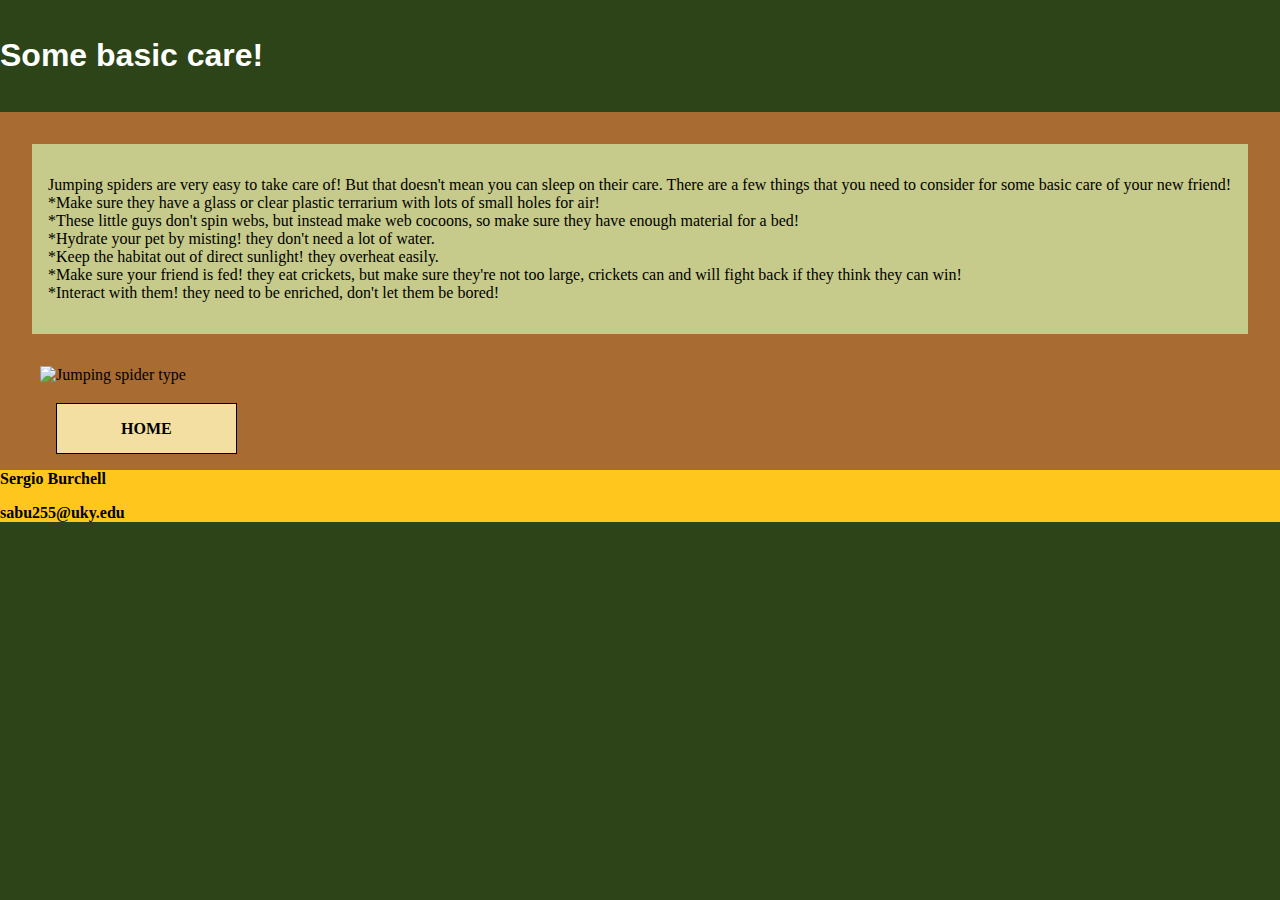
==== basic.html @ 247cf17f "Update basic.html" ====
<!DOCTYPE html>
<html lang="en">
    <head>
    <meta charset="utf-8">
    <meta name="viewport" content="width=device-width, initial-scale=1.0">
    <title>Some basic care</title>
    
  <style>
      
      html {
font-size: 100%;
  background-color: #2c4418
}

body {
  padding: 0;
  margin: 0;
  background-color: #a86b32;
  font-family: times-new-roman;
  }

    .wrapper{
  background-color: #ad3d0c;
  margin: 2em 2em 2em 2em;
        display: grid;
    
}

header {
background-color: #2c4418;
  color: #fff;
  padding: 1em 0em 1em 0em;
  font-family: sans-serif;
}

      
      caption {
      font-size: 1.5rem;
      padding: 10px;
      }
      
      thead {
        background-color: brown;
        color: white;
        font-weight: bold;
        border-top: 1px solid black;
        border-bottom: 1px solid black;
      }
      
      
    nav ul {
  list-style-type: none;
        margin-top: 20px;
}

nav ul li {
  
  
    padding: 1em 1em 1em 1em;
      font-weight: bold;
    margin-top: 20px;
}

nav ul li a {
  color: #000;
  text-transform: uppercase;
  text-decoration: none;
    margin-top: 20px;
}

nav ul li a:hover {
color: #000;
text-transform: uppercase;
  text-decoration: none;
}

nav ul li:nth-child(1) a {
  background-color: #f3dfa2;
  border: 1px solid #000;
  padding: 1em 4em 1em 4em;
  font-weight: bold;
}  

    
  footer {
  background-color: #ffc71e;
  
    font-weight: bold;
} 
#main_article {
  background-color: #c6ca8a;
  padding: 1em 1em 1em 1em;
}


</style>
        
<script type="application/ld+json">
      {
        "@context": "https://schema.org/",
        "@type": "WebPage",
        "url": "https://serabcam.github.io/web2022/basic.html",
        "name": "Jumping spider care project",
        "creator": "Sergio Burchell and Karla Rodriguez",
        "about": "A small website about the care of jumping spiders!",
        "inLanguage": "en"
      }
      </script>
        
        
        
     
    </head>
<body>
   <header>
    <h1>Some basic care!</h1>
</header> 

<div class="wrapper">
  <section id="primary">
    <article id="main_article">
    <p>Jumping spiders are very easy to take care of! But that doesn't mean you can sleep on their care. There are a few things that you need to consider for some basic care of your new friend! <br /> *Make sure they have a glass or clear plastic terrarium with lots of small holes for air! <br /> *These little guys don't spin webs, but instead make web cocoons, so make sure they have enough material for a bed!<br />*Hydrate your pet by misting! they don't need a lot of water.<br />*Keep the habitat out of direct sunlight! they overheat easily.<br />*Make sure your friend is fed! they eat crickets, but make sure they're not too large, crickets can and will fight back if they think they can win!<br />*Interact with them! they need to be enriched, don't let them be bored!</p>
</article></section></div>
    
    <figure id="main_fig">
      <img src="images/containerL.jpg" srcset="images/containers.jpg 1024w, images/jumpspids.jpg 320w" sizes="(min-width: 36em) 33.3vw,
            100vw" alt="Jumping spider type" title="Jumping spider of species">
      </figure>
  
    <nav>
      <ul>
      <li><a href="index.html">Home</a></li> 
      </ul>

     </nav>
    
        <footer>
    <p>Sergio Burchell</p>
    <p>sabu255@uky.edu</p>
    </footer>
</body></html>
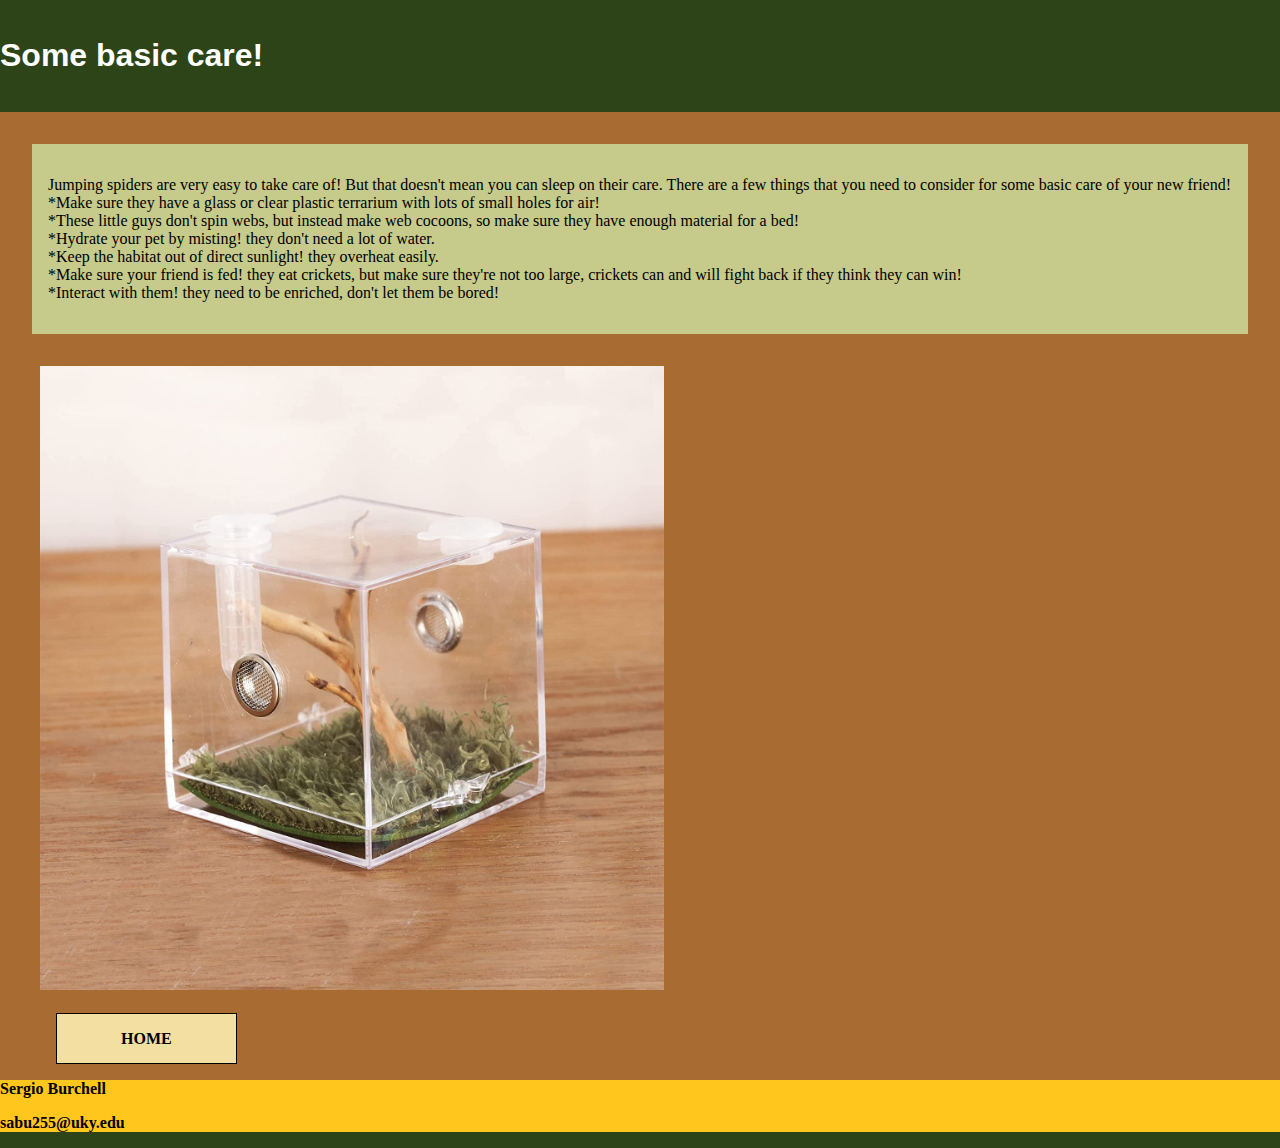
==== commit 0a29c377: "Update basic.html" ====
--- a/basic.html
+++ b/basic.html
@@ -124,7 +124,7 @@
     
     <figure id="main_fig">
       <img src="images/containerL.jpg" srcset="images/containers.jpg 1024w, images/jumpspids.jpg 320w" sizes="(min-width: 36em) 33.3vw,
-            100vw" alt="Jumping spider type" title="Jumping spider of species">
+            100vw" alt="Home" title="Home">
       </figure>
   
     <nav>
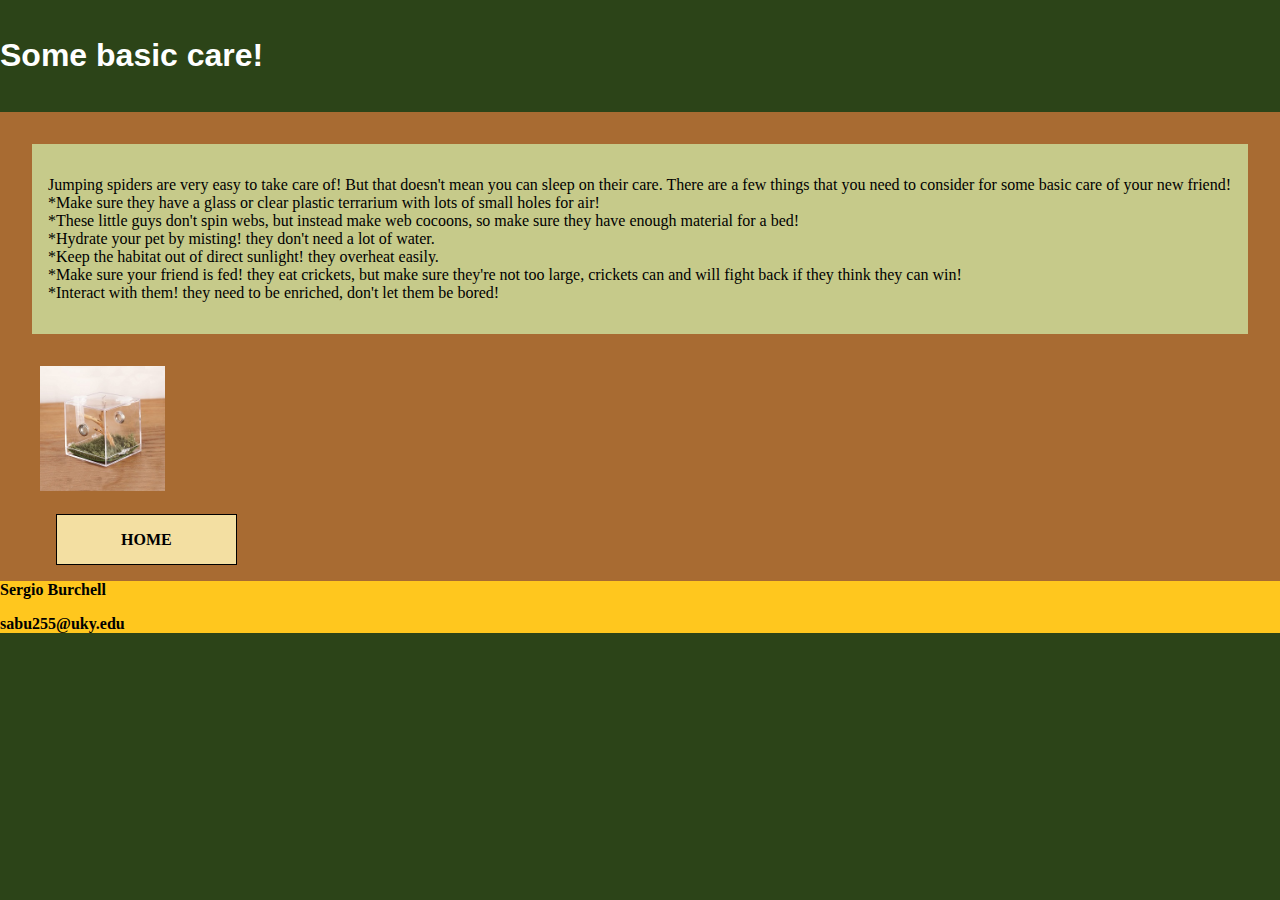
==== commit 12927ece: "Update basic.html" ====
--- a/basic.html
+++ b/basic.html
@@ -123,7 +123,7 @@
 </article></section></div>
     
     <figure id="main_fig">
-      <img src="images/containerL.jpg" srcset="images/containers.jpg 1024w, images/jumpspids.jpg 320w" sizes="(min-width: 36em) 33.3vw,
+      <img src="images/containerL.jpg" srcset="images/containers.jpg 1024w, images/jumpspids.jpg 320w" sizes="(min-width: 16em) 33.3vw,
             100vw" alt="Home" title="Home">
       </figure>
   
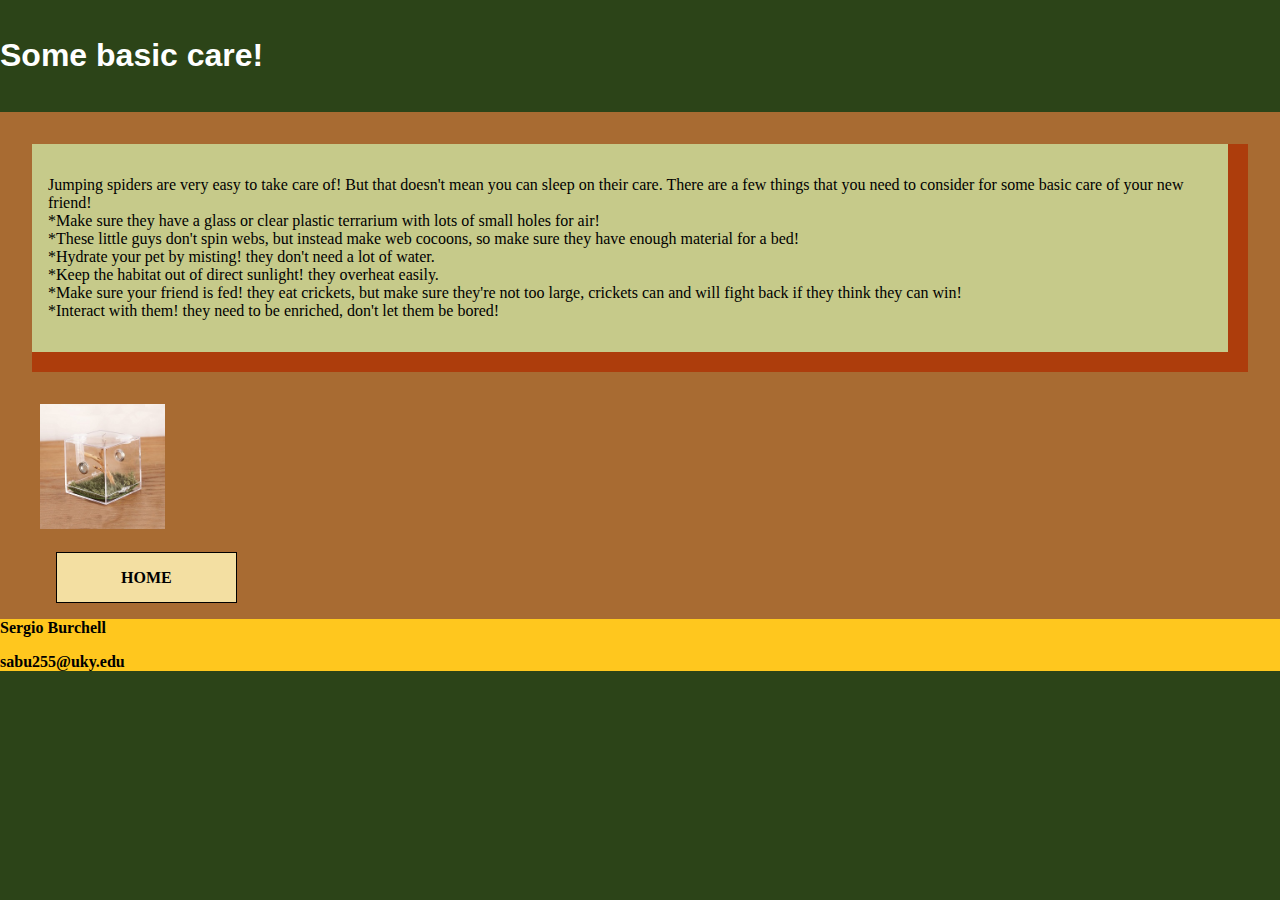
==== commit 90cf765a: "Update basic.html" ====
--- a/basic.html
+++ b/basic.html
@@ -22,7 +22,19 @@
     .wrapper{
   background-color: #ad3d0c;
   margin: 2em 2em 2em 2em;
-        display: grid;
+    display: grid;
+
+  grid-template-areas:
+    "header header header"
+    "nav content side"
+    "footer";
+
+  grid-template-columns: auto 1fr auto;
+  grid-template-rows: auto 1fr auto;
+  grid-gap: 10px;
+
+  height: auto;
+        
     
 }
 
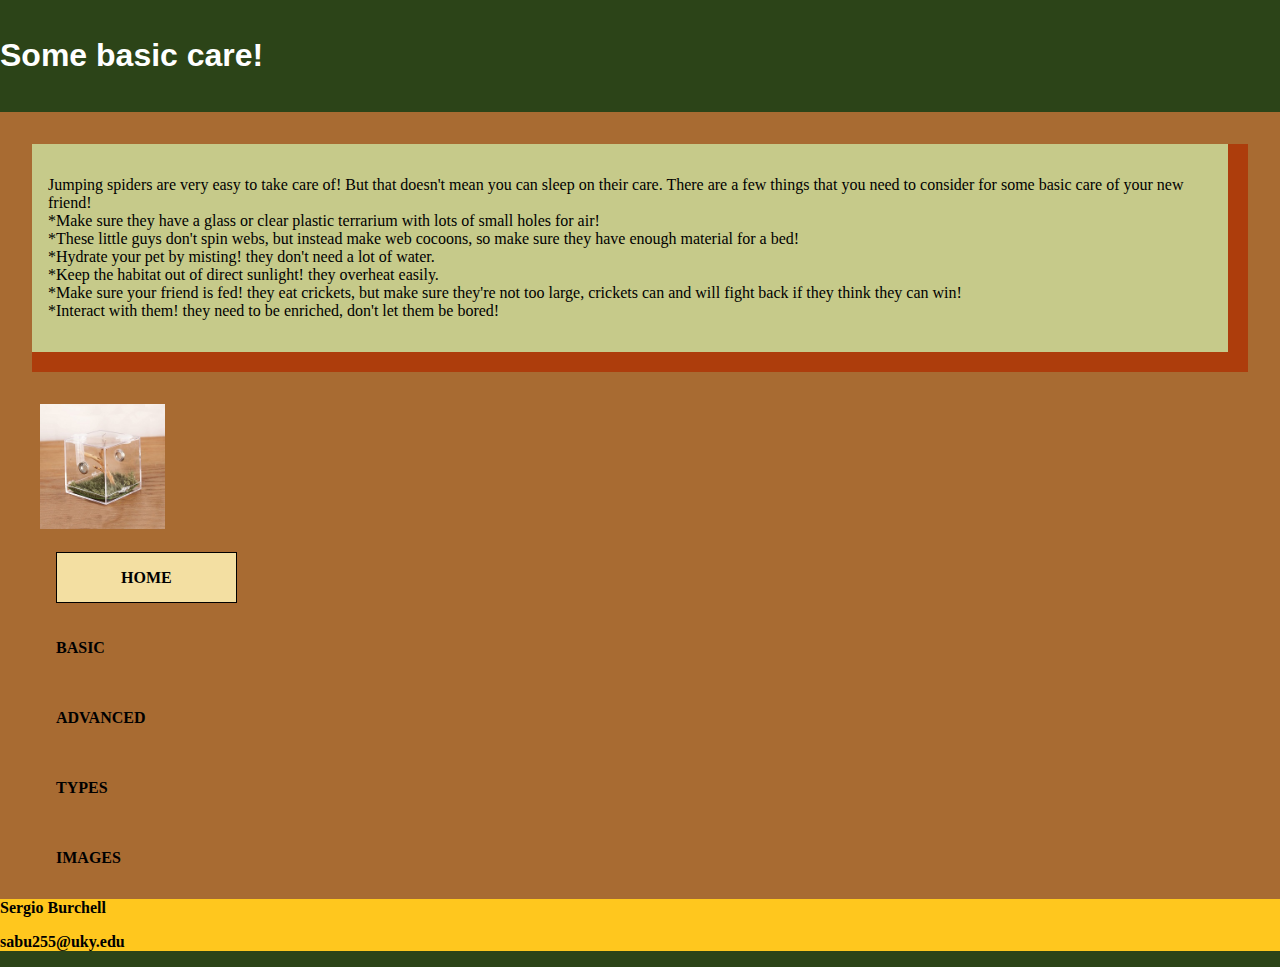
==== commit 774d92ae: "Update basic.html" ====
--- a/basic.html
+++ b/basic.html
@@ -141,7 +141,12 @@
   
     <nav>
       <ul>
-      <li><a href="index.html">Home</a></li> 
+      <li><a href="index.html">Home</a></li>
+      <li><a href="basic.html">Basic</a></li> 
+          <li><a href="advanced.html">Advanced</a></li>
+          <li><a href="types.html">types</a></li> 
+          <li><a href="images.html">images</a></li> 
+          
       </ul>
 
      </nav>
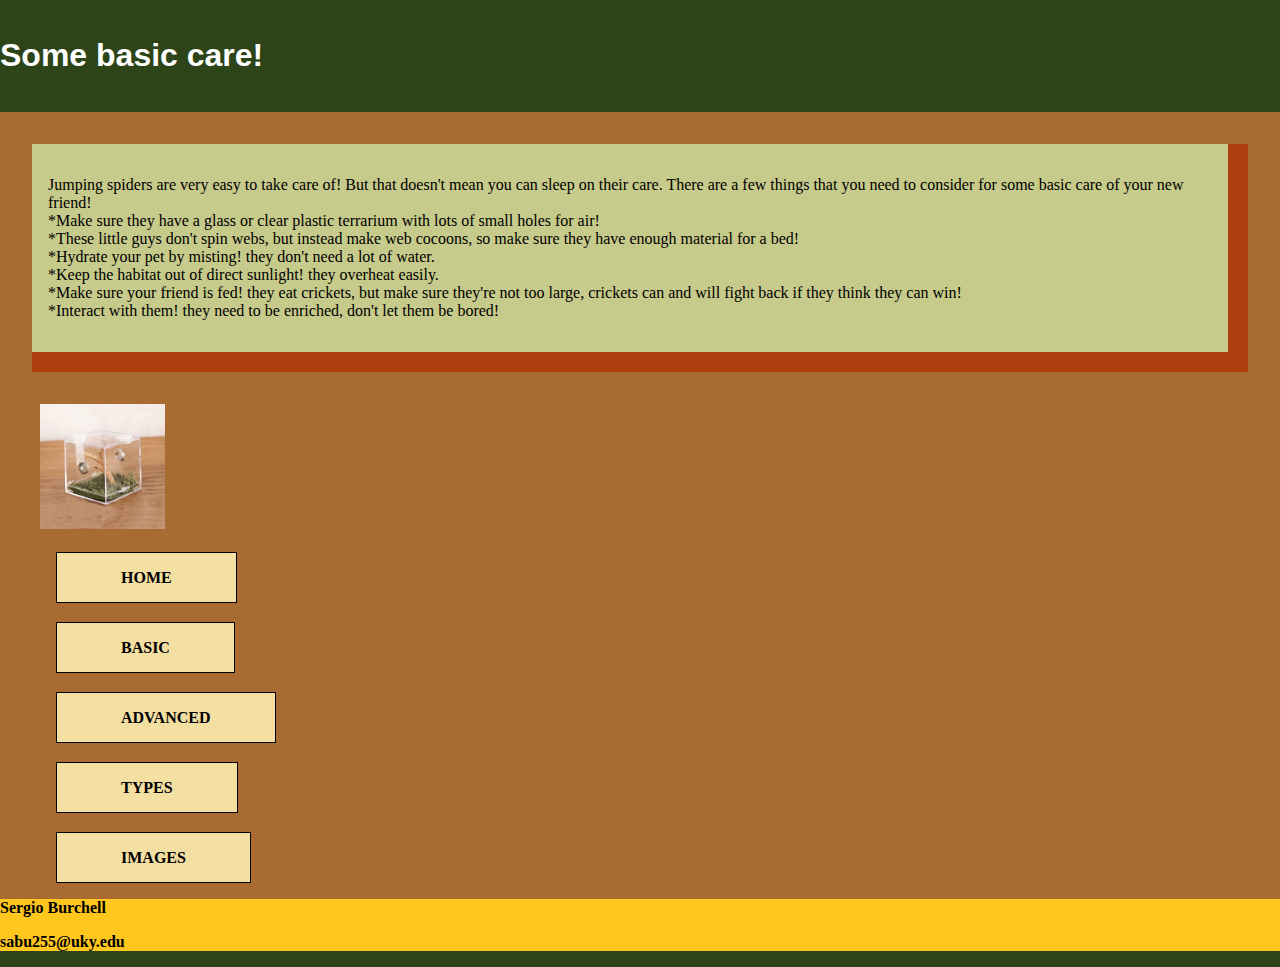
==== commit fbe4ff8e: "Update basic.html" ====
--- a/basic.html
+++ b/basic.html
@@ -91,7 +91,43 @@
   border: 1px solid #000;
   padding: 1em 4em 1em 4em;
   font-weight: bold;
+} 
+      
+ nav ul li:nth-child(1) a {
+  background-color: #f3dfa2;
+  border: 1px solid #000;
+  padding: 1em 4em 1em 4em;
+  font-weight: bold;
 }  
+
+    nav ul li:nth-child(2) a {
+  background-color: #f3dfa2;
+  border: 1px solid #000;
+  padding: 1em 4em 1em 4em;
+  font-weight: bold;
+}
+
+nav ul li:nth-child(3) a {
+  background-color: #f3dfa2;
+  border: 1px solid #000;
+  padding: 1em 4em 1em 4em;
+  font-weight: bold;
+}
+
+    nav ul li:nth-child(4) a {
+  background-color: #f3dfa2;
+  border: 1px solid #000;
+  padding: 1em 4em 1em 4em;
+  font-weight: bold;
+}
+
+    nav ul li:nth-child(5) a {
+  background-color: #f3dfa2;
+  border: 1px solid #000;
+  padding: 1em 4em 1em 4em;
+  font-weight: bold;
+}     
+      
 
     
   footer {
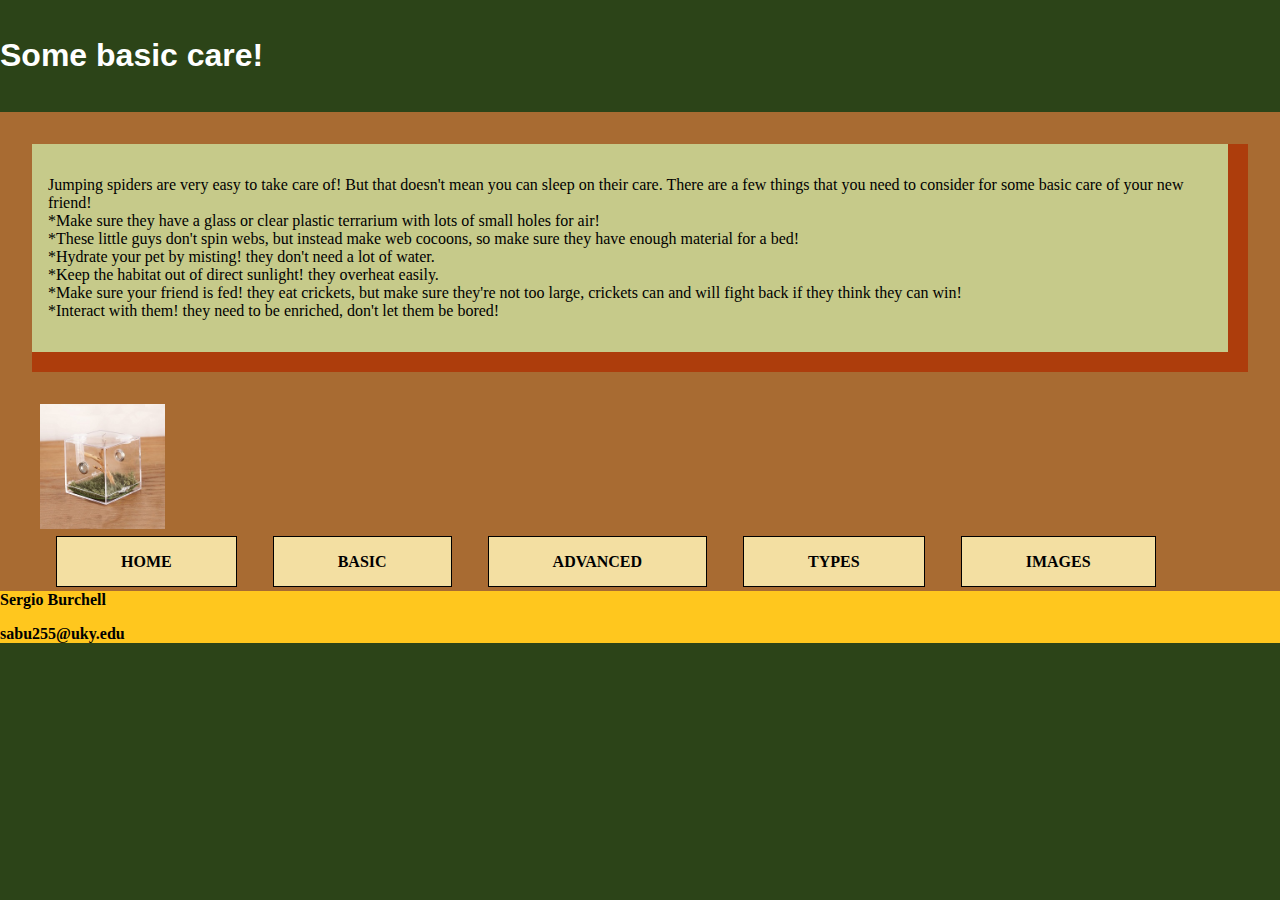
==== commit 70f4491d: "Update basic.html" ====
--- a/basic.html
+++ b/basic.html
@@ -63,11 +63,12 @@
     nav ul {
   list-style-type: none;
         margin-top: 20px;
+        margin-bottom: 20px;
 }
 
 nav ul li {
   
-  
+  display: inline;
     padding: 1em 1em 1em 1em;
       font-weight: bold;
     margin-top: 20px;
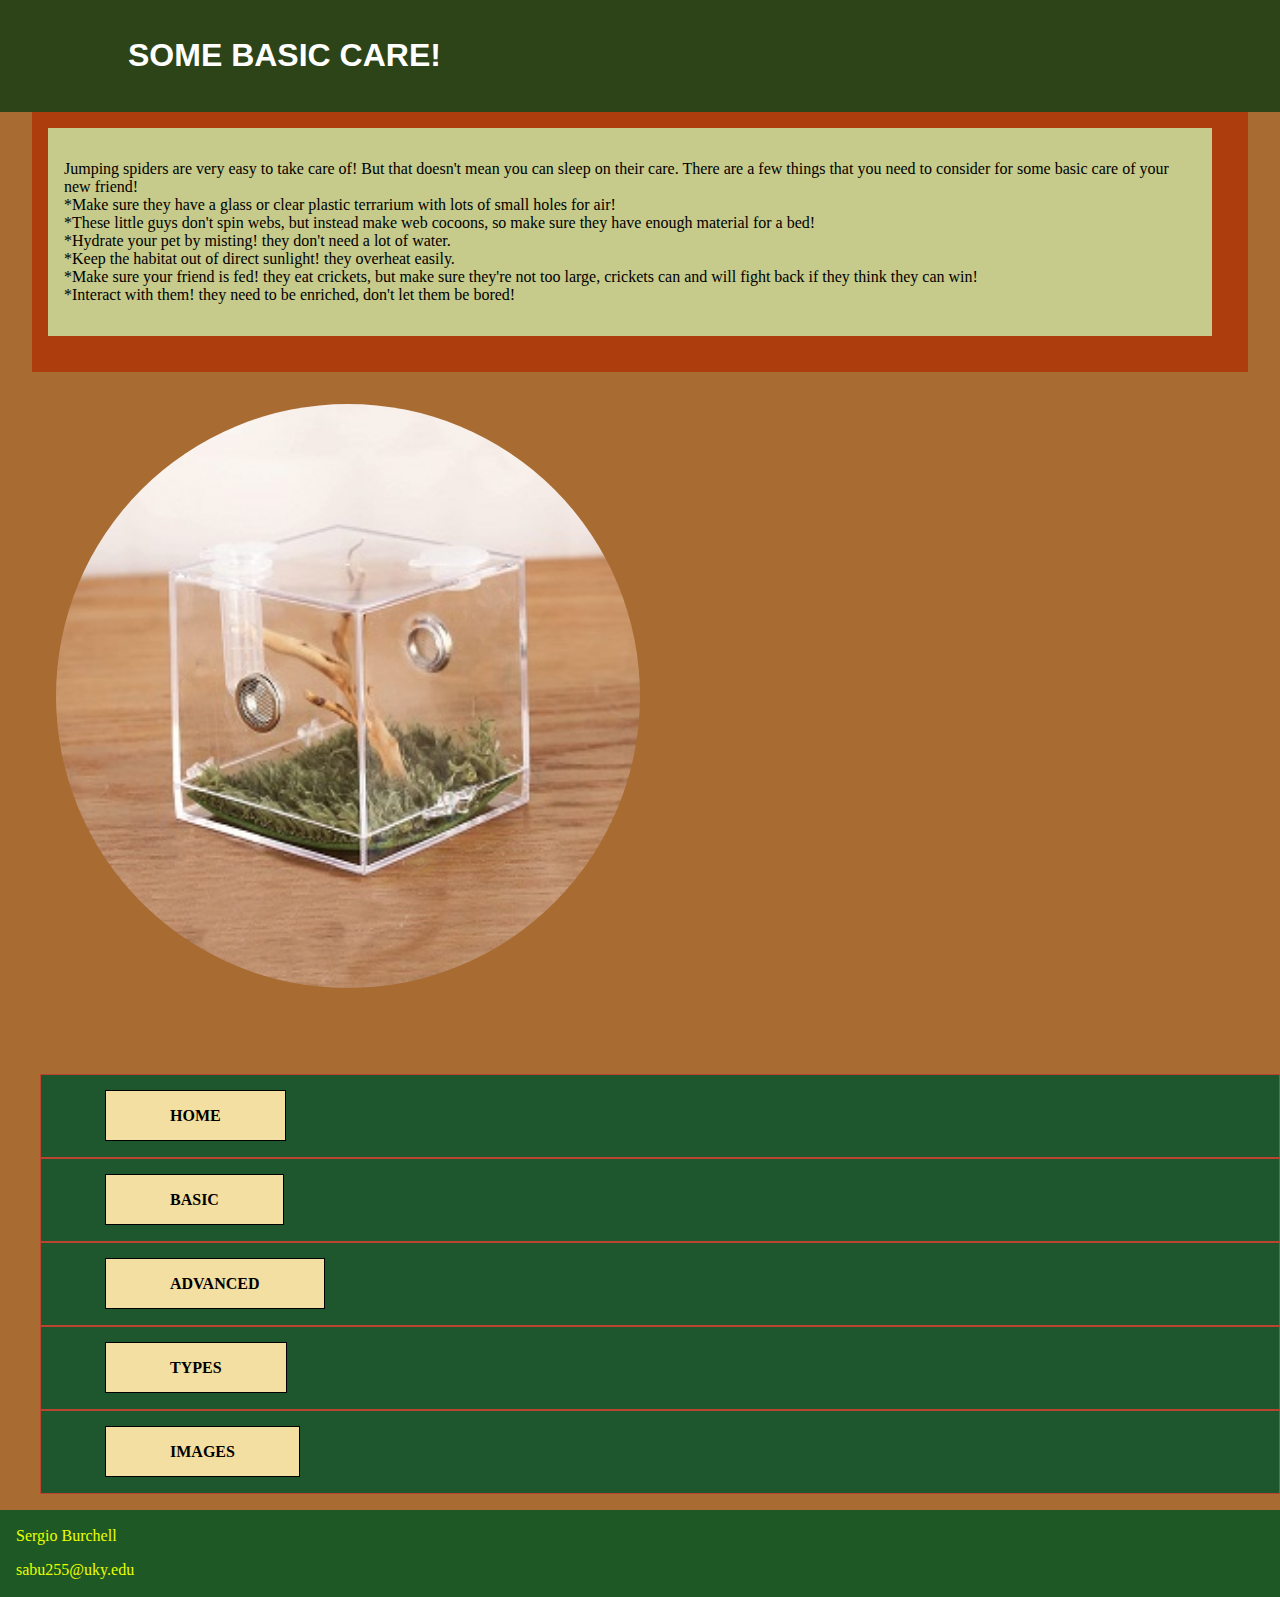
==== commit d4790db6: "Update basic.html" ====
--- a/basic.html
+++ b/basic.html
@@ -3,146 +3,10 @@
     <head>
     <meta charset="utf-8">
     <meta name="viewport" content="width=device-width, initial-scale=1.0">
+        <link rel="stylesheet" href="styles/styles.css">
     <title>Some basic care</title>
     
-  <style>
-      
-      html {
-font-size: 100%;
-  background-color: #2c4418
-}
-
-body {
-  padding: 0;
-  margin: 0;
-  background-color: #a86b32;
-  font-family: times-new-roman;
-  }
-
-    .wrapper{
-  background-color: #ad3d0c;
-  margin: 2em 2em 2em 2em;
-    display: grid;
-
-  grid-template-areas:
-    "header header header"
-    "nav content side"
-    "footer";
-
-  grid-template-columns: auto 1fr auto;
-  grid-template-rows: auto 1fr auto;
-  grid-gap: 10px;
-
-  height: auto;
-        
-    
-}
-
-header {
-background-color: #2c4418;
-  color: #fff;
-  padding: 1em 0em 1em 0em;
-  font-family: sans-serif;
-}
-
-      
-      caption {
-      font-size: 1.5rem;
-      padding: 10px;
-      }
-      
-      thead {
-        background-color: brown;
-        color: white;
-        font-weight: bold;
-        border-top: 1px solid black;
-        border-bottom: 1px solid black;
-      }
-      
-      
-    nav ul {
-  list-style-type: none;
-        margin-top: 20px;
-        margin-bottom: 20px;
-}
-
-nav ul li {
   
-  display: inline;
-    padding: 1em 1em 1em 1em;
-      font-weight: bold;
-    margin-top: 20px;
-}
-
-nav ul li a {
-  color: #000;
-  text-transform: uppercase;
-  text-decoration: none;
-    margin-top: 20px;
-}
-
-nav ul li a:hover {
-color: #000;
-text-transform: uppercase;
-  text-decoration: none;
-}
-
-nav ul li:nth-child(1) a {
-  background-color: #f3dfa2;
-  border: 1px solid #000;
-  padding: 1em 4em 1em 4em;
-  font-weight: bold;
-} 
-      
- nav ul li:nth-child(1) a {
-  background-color: #f3dfa2;
-  border: 1px solid #000;
-  padding: 1em 4em 1em 4em;
-  font-weight: bold;
-}  
-
-    nav ul li:nth-child(2) a {
-  background-color: #f3dfa2;
-  border: 1px solid #000;
-  padding: 1em 4em 1em 4em;
-  font-weight: bold;
-}
-
-nav ul li:nth-child(3) a {
-  background-color: #f3dfa2;
-  border: 1px solid #000;
-  padding: 1em 4em 1em 4em;
-  font-weight: bold;
-}
-
-    nav ul li:nth-child(4) a {
-  background-color: #f3dfa2;
-  border: 1px solid #000;
-  padding: 1em 4em 1em 4em;
-  font-weight: bold;
-}
-
-    nav ul li:nth-child(5) a {
-  background-color: #f3dfa2;
-  border: 1px solid #000;
-  padding: 1em 4em 1em 4em;
-  font-weight: bold;
-}     
-      
-
-    
-  footer {
-  background-color: #ffc71e;
-  
-    font-weight: bold;
-} 
-#main_article {
-  background-color: #c6ca8a;
-  padding: 1em 1em 1em 1em;
-}
-
-
-</style>
         
 <script type="application/ld+json">
       {
--- a/styles/styles.css
+++ b/styles/styles.css
@@ -0,0 +1,165 @@
+html {
+font-size: 100%;
+  background-color: #2c4418
+}
+
+body {
+  padding: 0;
+  margin: 0;
+  background-color: #a86b32;
+  font-family: times-new-roman;
+  }
+
+header {
+background-color: #2c4418;
+  color: #fff;
+  padding: 1em 4em 1em 8em;
+  font-family: sans-serif;
+  text-transform:uppercase;
+}
+
+nav ul {
+  list-style-type: none;
+}
+
+nav ul li {
+  background-color: #1e572d;
+  border: 1px solid #bb4430;
+    padding: 2em 2em 2em 4em;
+      font-weight: bold;
+}
+
+nav ul li a {
+  color: #000;
+  text-transform: uppercase;
+  text-decoration: none;
+}
+
+nav ul li a:hover {
+color: #000;
+text-transform: uppercase;
+  text-decoration: none;
+}
+
+nav ul li:nth-child(2) a {
+  background-color: #f3dfa2;
+  border: 1px solid #000;
+  padding: 1em 4em 1em 4em;
+  font-weight: bold;
+}
+  nav ul li:nth-child(2) img {
+    border-radius: 100%;
+    margin-bottom:50px;
+    margin-top:50px;
+    margin-right:500px;
+    margin-left:0px;
+    height:150px
+  }
+nav ul li:nth-child(1) a {
+  background-color: #f3dfa2;
+  border: 1px solid #000;
+  padding: 1em 4em 1em 4em;
+  font-weight: bold;
+}
+
+  nav ul li:nth-child(1) img {
+    border-radius: 100%;
+    margin-bottom:50px;
+    margin-top:50px;
+    margin-right:500px;
+    margin-left:0px;
+    height:150px
+  }
+
+nav ul li:nth-child(3) a {
+  background-color: #f3dfa2;
+  border: 1px solid #000;
+  padding: 1em 4em 1em 4em;
+  font-weight: bold;
+}
+
+  nav ul li:nth-child(3) img {
+    border-radius: 100%;
+    margin-bottom:50px;
+    margin-top:50px;
+    margin-right:500px;
+    margin-left:0px;
+    height:150px
+  }
+
+nav ul li:nth-child(4) a {
+  background-color: #f3dfa2;
+  border: 1px solid #000;
+  padding: 1em 4em 1em 4em;
+  font-weight: bold;
+}
+
+  nav ul li:nth-child(4) img {
+    border-radius: 100%;
+    margin-bottom:50px;
+    margin-top:50px;
+    margin-right:500px;
+    margin-left:0px;
+    height:150px
+  }
+
+nav ul li:nth-child(5) a {
+  background-color: #f3dfa2;
+  border: 1px solid #000;
+  padding: 1em 4em 1em 4em;
+  font-weight: bold;
+}
+
+  nav ul li:nth-child(5) img {
+    border-radius: 100%;
+    margin-bottom:50px;
+    margin-top:50px;
+    margin-right:500px;
+    margin-left:0px;
+    height:150px;
+  }
+
+.wrapper{
+  background-color: #ad3d0c;
+  margin: 0 2em 0 2em;
+   display: grid;
+
+  grid-template-areas:
+    "header header header"
+    "nav content side"
+    "footer";
+
+  grid-template-columns: auto 1fr auto;
+  grid-template-rows: auto 1fr auto;
+  grid-gap: 10px;
+
+  height: auto;
+  
+}
+
+#primary{
+  padding: 1em 1em 1em 1em;
+}
+
+#main_article {
+  background-color: #c6ca8a;
+  padding: 1em 1em 1em 1em;
+}
+
+figure {
+  padding: 1em 1em 1em 1em;
+}
+
+figure img {
+  width: 50%;
+  height: 100%;
+  border-radius: 50pc;
+  margin-bottom: 50px;
+}
+
+footer {
+  color: #ebff00;
+  background-color: #1e5925;
+  padding: .1em .1em .1em 1em;
+  
+}
